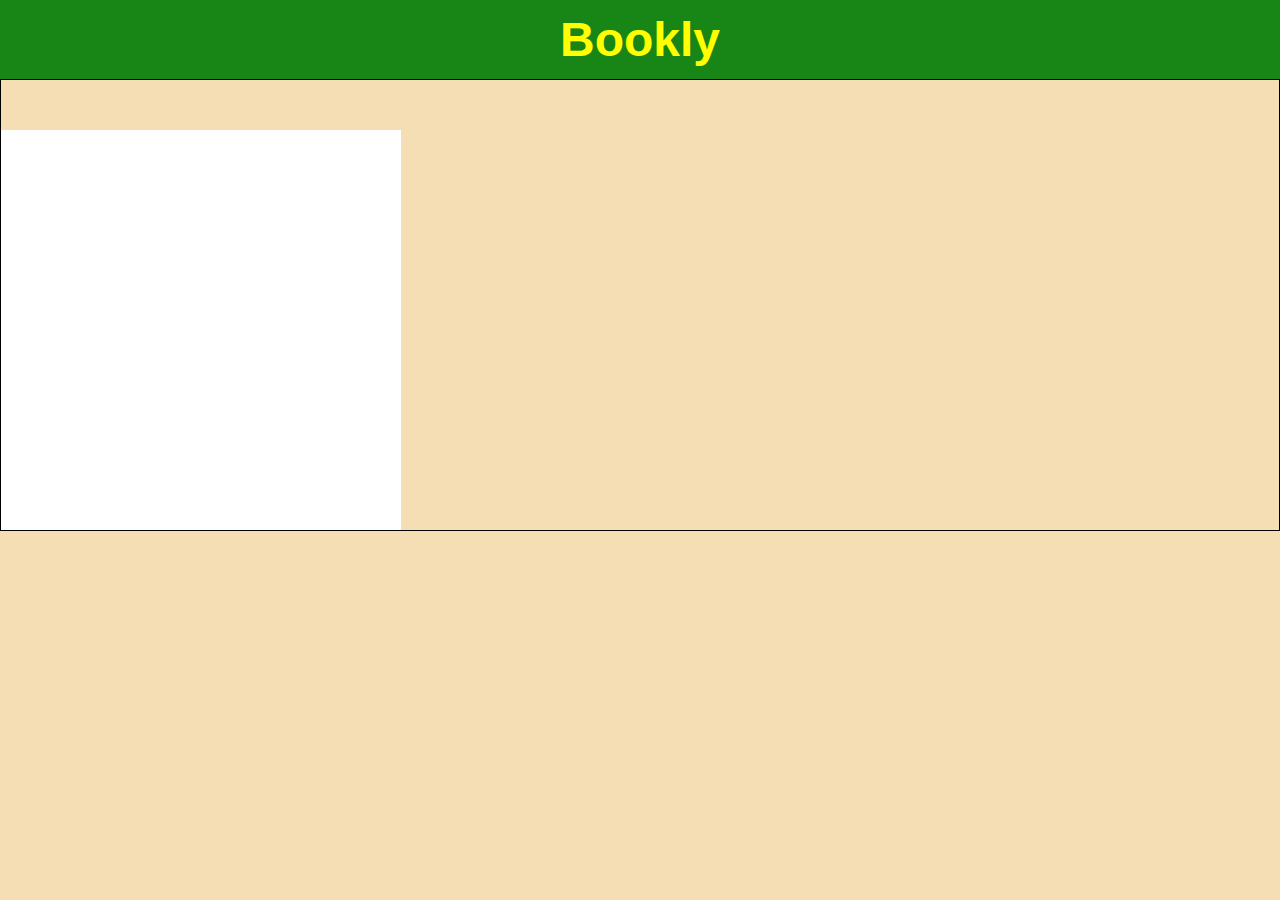
==== block-BJaaed/code/index.html @ c6021627 "bookly" ====
<!DOCTYPE html>
<html lang="en">
  <head>
    <meta charset="UTF-8" />
    <meta name="viewport" content="width=device-width, initial-scale=1.0" />
    <title>Books for learning JavaScript</title>
    <link rel="stylesheet" href="style.css" />
  </head>
  <body>
   
    <header>
      <h2>Bookly</h2>
    </header>
<main>
  <div class="container">
    <div class="list">
      <ul>
        <li><img src="https://eloquentjavascript.net/img/cover.jpg" alt=""></li>
      </ul>
    </div>
  </div>
</main>






    <script src="./script.js"></script>
  </body>
</html>
---- block-BJaaed/code/style.css ----
*{
    margin: 0;
    padding: 0;
    box-sizing: border-box;
}
header{
    color: yellow;
    font-size: 32px;
    background-color: rgb(23, 134, 23);
    text-align: center;
    padding: 12px 24px;
    font-family: sans-serif;
}
body{
    background-color: wheat;
}
.container{
    max-width: 1400px;
    width: 100%;
    margin: 0 auto;
    border: 1px solid black;
}
.list{
    margin-top: 50px;
    width: 400px;
    height: 400px;
    background-color: white;
    text-align: center;
}
ul{
    list-style-type: none ;
}
li img{
    max-height: 100%;
    max-width: 100%;
}
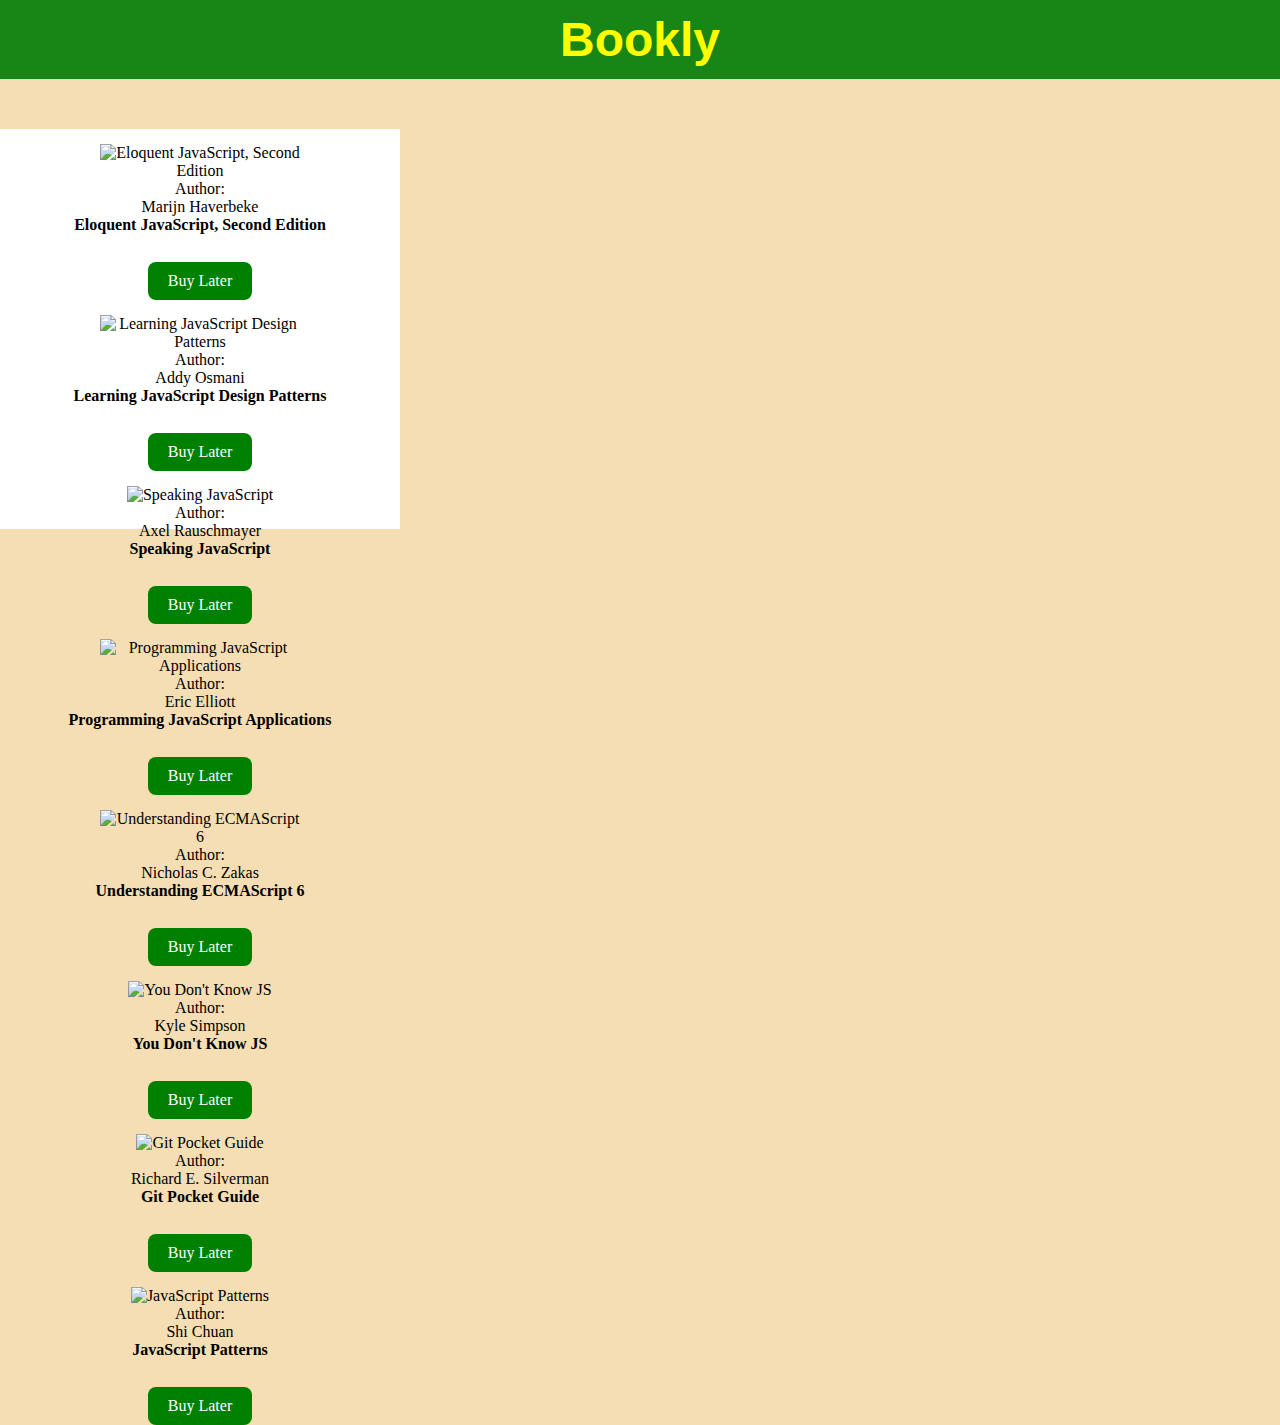
==== commit 292cd16e: "Bookly" ====
--- a/block-BJaaed/code/index.html
+++ b/block-BJaaed/code/index.html
@@ -1,31 +1,49 @@
 <!DOCTYPE html>
 <html lang="en">
-  <head>
-    <meta charset="UTF-8" />
-    <meta name="viewport" content="width=device-width, initial-scale=1.0" />
-    <title>Books for learning JavaScript</title>
-    <link rel="stylesheet" href="style.css" />
-  </head>
-  <body>
-   
-    <header>
-      <h2>Bookly</h2>
-    </header>
-<main>
-  <div class="container">
-    <div class="list">
-      <ul>
-        <li><img src="https://eloquentjavascript.net/img/cover.jpg" alt=""></li>
-      </ul>
+
+<head>
+  <meta charset="UTF-8" />
+  <meta name="viewport" content="width=device-width, initial-scale=1.0" />
+  <title>Books for learning JavaScript</title>
+  <link rel="stylesheet" href="style.css" />
+</head>
+
+<body>
+
+  <header>
+    <h2>Bookly</h2>
+  </header>
+  <main>
+    <div class="container">
+      <div class="flex">
+        <div class="list">
+          <ul>
+            
+          </ul>
+
+        </div>
+
+
+
+      </div>
+
     </div>
-  </div>
-</main>
+
+  </main>
 
 
 
 
 
 
-    <script src="./script.js"></script>
-  </body>
-</html>
+  <script src="./script.js"></script>
+</body>
+<script>
+
+
+
+
+
+</script>
+
+</html>--- a/block-BJaaed/code/style.css
+++ b/block-BJaaed/code/style.css
@@ -18,7 +18,7 @@
     max-width: 1400px;
     width: 100%;
     margin: 0 auto;
-    border: 1px solid black;
+   
 }
 .list{
     margin-top: 50px;
@@ -30,7 +30,25 @@
 ul{
     list-style-type: none ;
 }
-li img{
-    max-height: 100%;
-    max-width: 100%;
+img{
+    width: 100%;
+    max-width: 50%;
+    height: auto;
+    margin-top: 15px;
+  
+   
+}
+a{
+display: inline-block;
+text-align: center;
+background-color: green;
+color: white;
+text-decoration: none;
+padding: 10px 20px;
+margin-top: 10px;
+border-radius: 8px;
+}
+.flex{
+    display: flex;
+    justify-content: space-between;
 }